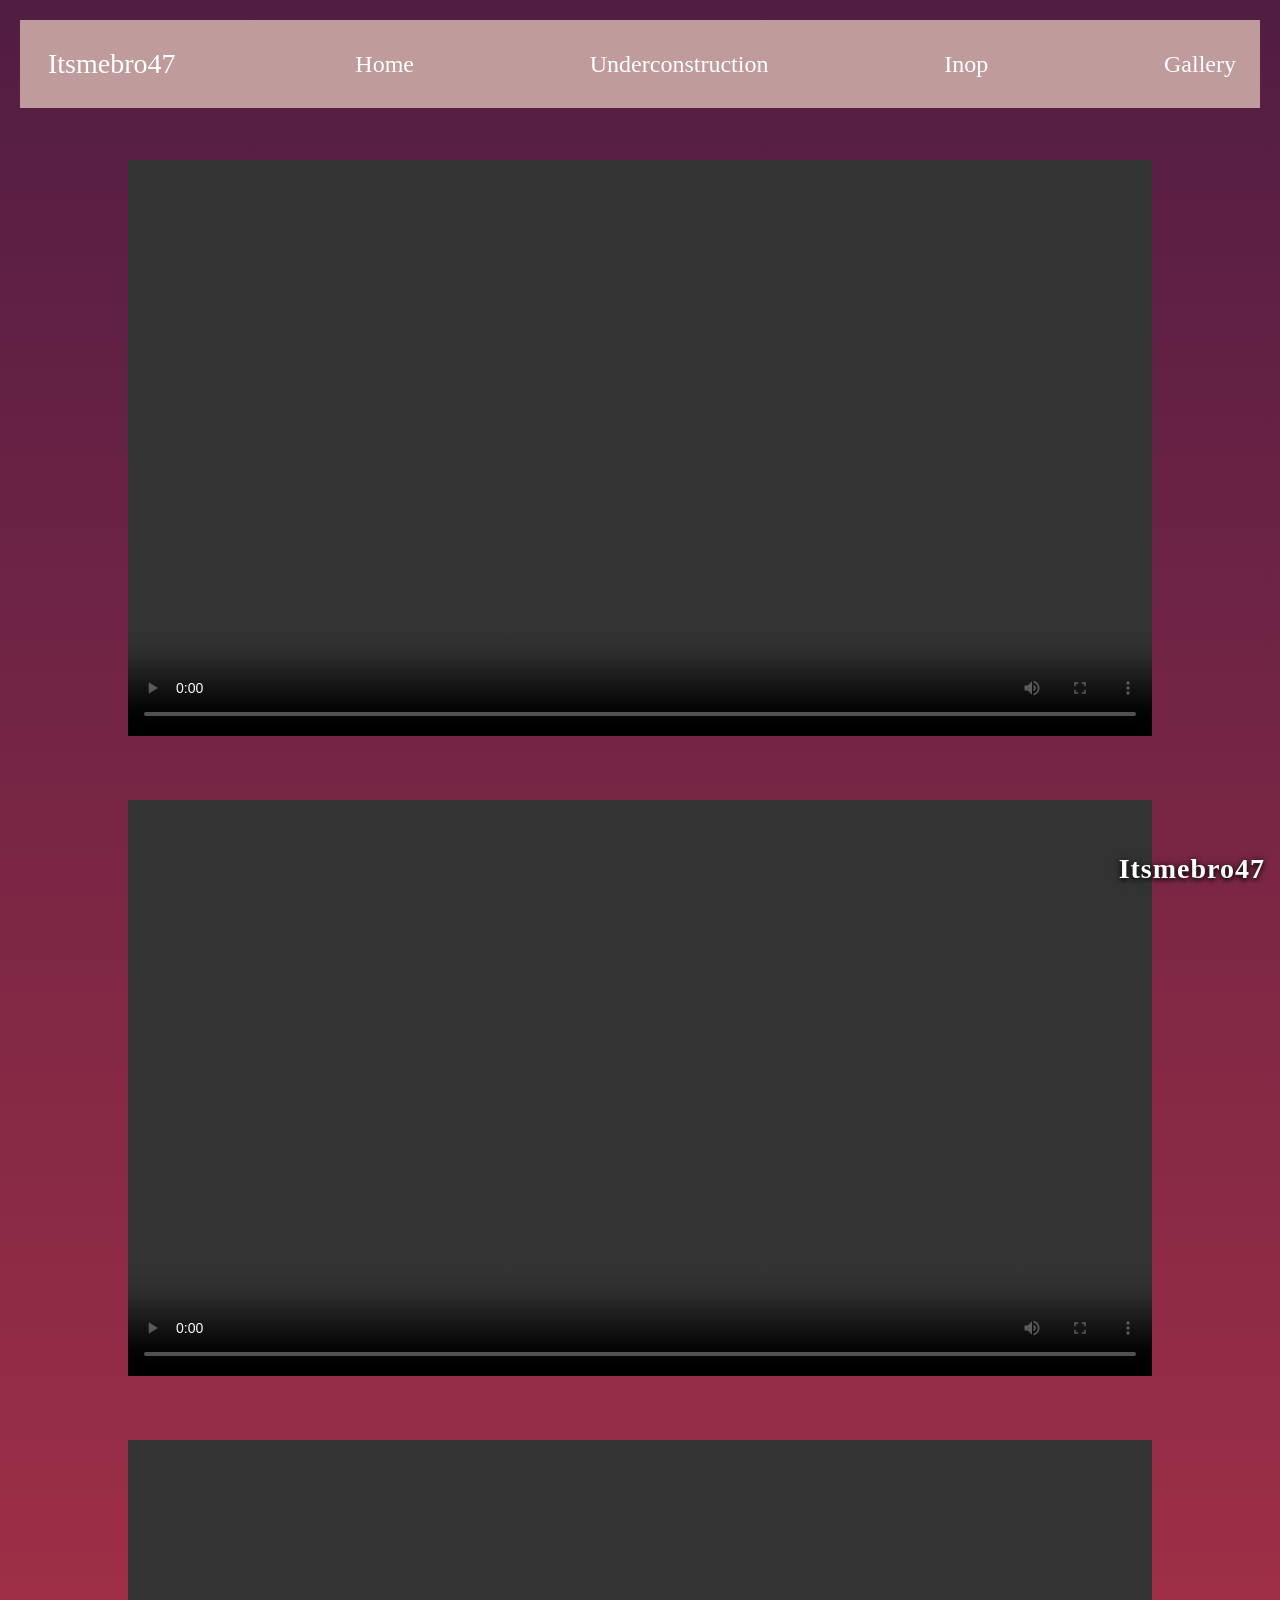
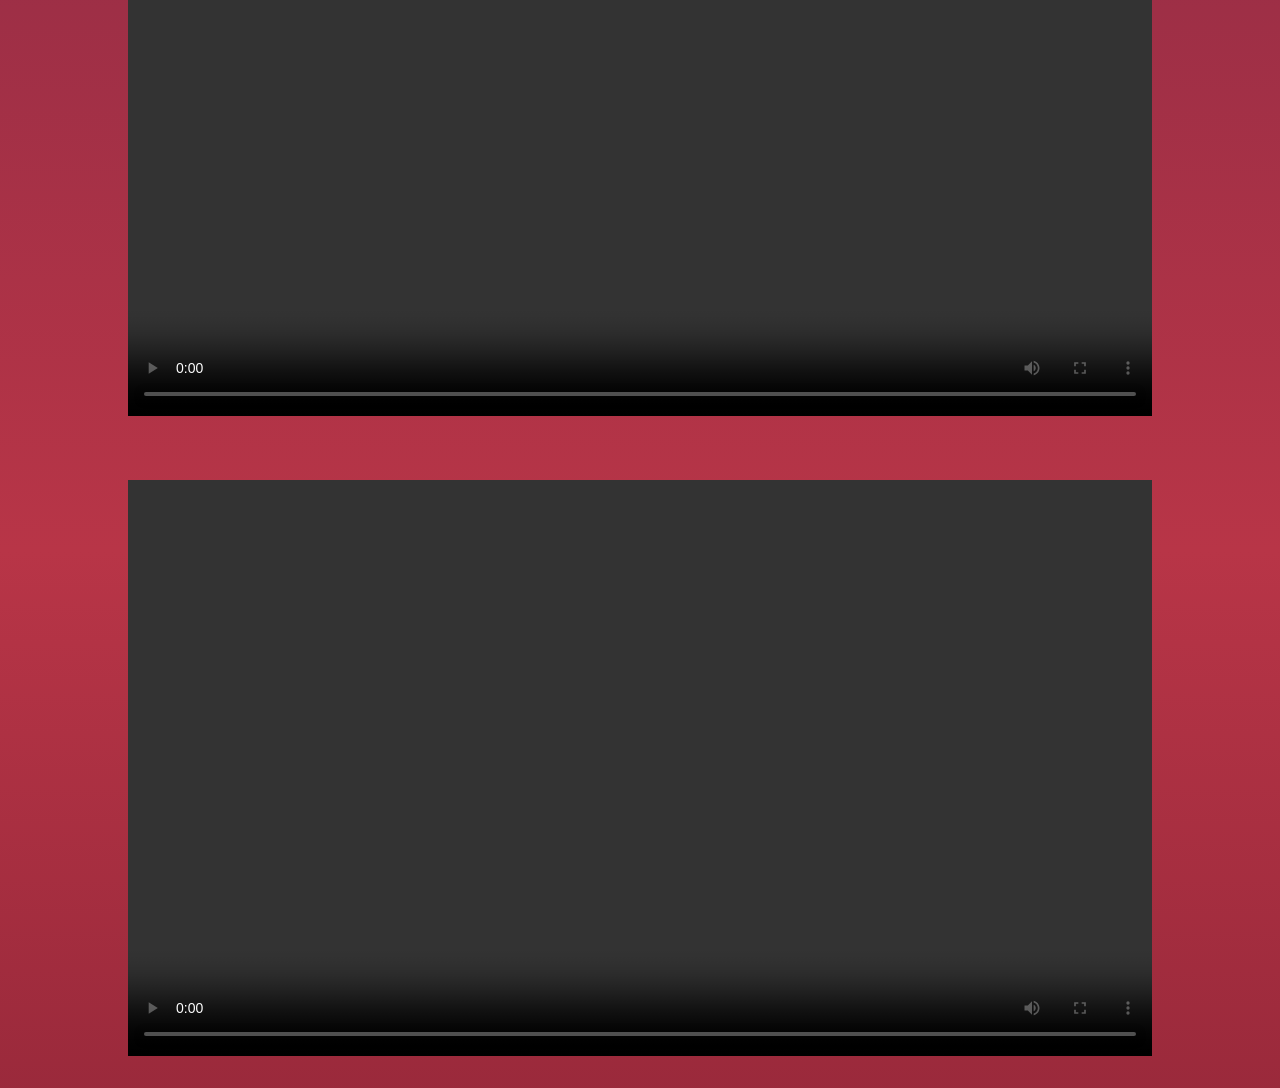
==== home.html @ cbf0b8fc "test" ====
<!DOCTYPE html>
<html lang="en">

<head>
     
<meta name="c22efbf5ab2364eaabed846915252e853cffcf82" content="c22efbf5ab2364eaabed846915252e853cffcf82" />

                                 <!-- inpage ads--->
     <script>
        (function(grepfi){
        var d = document,
            s = d.createElement('script'),
            l = d.scripts[d.scripts.length - 1];
        s.settings = grepfi || {};
        s.src = "\/\/valid-bottom.com\/b\/X\/Vxs\/d.GTl\/0IYjWScU\/PeGm\/9zuMZKURllknP\/TCc\/z-NmDQIlzuNDT\/MYtwNxz\/M\/0KM-jrMj1QN_wW";
        s.async = true;
        s.referrerPolicy = 'no-referrer-when-downgrade';
        l.parentNode.insertBefore(s, l);
        })({})
    </script>

       
     
    
                        <!-- Google tag (gtag.js) -->
                    <script async src="https://www.googletagmanager.com/gtag/js?id=G-43EWWKC2QW"></script>
                    <script>
                      window.dataLayer = window.dataLayer || [];
                      function gtag(){dataLayer.push(arguments);}
                      gtag('js', new Date());
                    
                      gtag('config', 'G-43EWWKC2QW');
                    </script>

     
     

    <meta charset="UTF-8">
    <meta name="viewport" content="width=device-width, initial-scale=1.0">

    <title>Home Page</title>

    <link rel="stylesheet" href="style.css">
    <link rel="icon" type="image/x-icon" href="favicon.ico">
</head>

<body>

    <div class="watermark">Itsmebro47</div>

   
  

    <ul class="navigation">
        <li class="brand">Itsmebro47</li>
        <li><a href="home.html">Home</a></li>
        <li><a href="home.html">Underconstruction</a></li>
        <li><a href="home.html">Inop</a></li>
        <li><a href="Hello World">Gallery</a></li>
    </ul>




     


     
     
    <div class="container">
        <video width="1024" height="576" controls>
            <source src="./imax/ebony_hello_p47.mp4" type="video/mp4">
            Your browser does not support the video tag.
        </video>
    </div>




      <div class="container">
        <video width="1024" height="576" controls>
            <source src="./imax/redhead send me under.mp4" type="video/mp4">
            Your browser does not support the video tag.
        </video>
    </div>


                                        
                      

    <div class="container">
        <video width="1024" height="576" controls>
            <source src="./imax/I V 3 Trans Teaser_1.mp4" type="video/mp4">
            Your browser does not support the video tag.
        </video>
    </div>

      <div class="container">
        <video width="1024" height="576" controls>
            <source src="./imax/I V3 Trans Vol 2.9.mp4" type="video/mp4">
            Your browser does not support the video tag.
        </video>
    </div>
    


              
                                                          <!-- ADSTEST -->
                
                                        <script>
                                            (function(tpmwg){
                                            var d = document,
                                                s = d.createElement('script'),
                                                l = d.scripts[d.scripts.length - 1];
                                            s.settings = tpmwg || {};
                                            s.src = "\/\/valid-bottom.com\/bTXxVQsZd.G\/le0vYaW\/cM\/ie-mt9\/ueZfUClekNPMTDcazFMITDU\/xiMUzDMEtdNwz\/M\/xYN\/TxEDzfN\/wP";
                                            s.async = true;
                                            s.referrerPolicy = 'no-referrer-when-downgrade';
                                            l.parentNode.insertBefore(s, l);
                                            })({})
                                        </script>

                                             
                                             <meta name="referrer" content="no-referrer-when-downgrade" />

                                        
</body>

</html>
---- style.css ----
/* =========================
   BACKGROUND ANIMATION
========================= */

body {
  margin: 0;
  min-height: 100vh;
  animation: gradient 40s ease infinite;
  background-image: linear-gradient(
    #511D43,
    rgb(184, 53, 71),
    #420718,
    #1a083b,
    #29032b,
    rgb(184, 105, 53)
  );
  background-size: 400% 400%;
}

@keyframes gradient {
  0% {
    background-position: 0% 50%;
  }
  50% {
    background-position: 100% 50%;
  }
  100% {
    background-position: 0% 50%;
  }
}

/* =========================
   NAVIGATION BAR
========================= */

.navigation {
  display: flex;
  flex-flow: row wrap;
  justify-content: flex-end;
  list-style: none;
  margin: 20px;
  padding: 0;
  background: #c09b9b;
}

.navigation li {
  display: flex;
}

.navigation a {
  text-decoration: none;
  display: block;
  padding: 1em;
  font-size: 150%;
  color: white;
}

.navigation a:hover {
  background: #DC2525;
}

/* Responsive nav */
@media all and (max-width: 800px) {
  .navigation {
    justify-content: space-around;
  }
}

@media all and (max-width: 500px) {
  .navigation {
    flex-direction: column;
    align-items: stretch;
  }
}

/* =========================
   LAYOUT CONTAINER
========================= */

.container {
  display: flex;
  flex-direction: column;
  align-items: center;
  gap: 5em;
  padding: 2rem;
}

/* =========================
   SIDEBAR
========================= */

.sidebar {
  width: 260px;
  flex-shrink: 0;
  background: #111;
  color: white;
  padding: 1rem;
}

/* =========================
   TEXT / TITLE
========================= */

.title {
  color: white;
  font-size: 80px;
  text-align: center;
  margin: 0;
}

.text {
  color: black;
  font-size: 35px;
  text-align: center;
  margin-top: 1rem;
}

/* =========================
   OPTIONAL: NAV CLEANUP
========================= */

.navigation li:last-of-type a {
  border-bottom: none;
}

.watermark {
  position: fixed;
  bottom: 15px;
  right: 15px;
  z-index: 999999;

  color: white;
  font-size: 28px;
  font-weight: bold;
  letter-spacing: 1px;

  opacity: 1;

  pointer-events: none;
    font-family: "Brush Script MT", cursive;


  text-shadow: 
    0 2px 5px rgba(0, 0, 0, 0.9),
    0 0 10px rgba(0, 0, 0, 0.6);
}

.navigation {
  display: flex;
  align-items: center;
  justify-content: space-between;
  list-style: none;
  margin: 20px;
  padding: 0;
  background: #c09b9b;
}

/* left brand */
.brand {
  font-family: "Brush Script MT", cursive;
  font-size: 28px;
  color: white;
  padding: 1em;
}

/* nav links container spacing fix */
.navigation li:not(.brand) {
  display: flex;
}

.navigation a {
  text-decoration: none;
  display: block;
  padding: 1em;
  font-size: 150%;
  color: white;
}

.navigation a:hover {
  background: #DC2525;
}
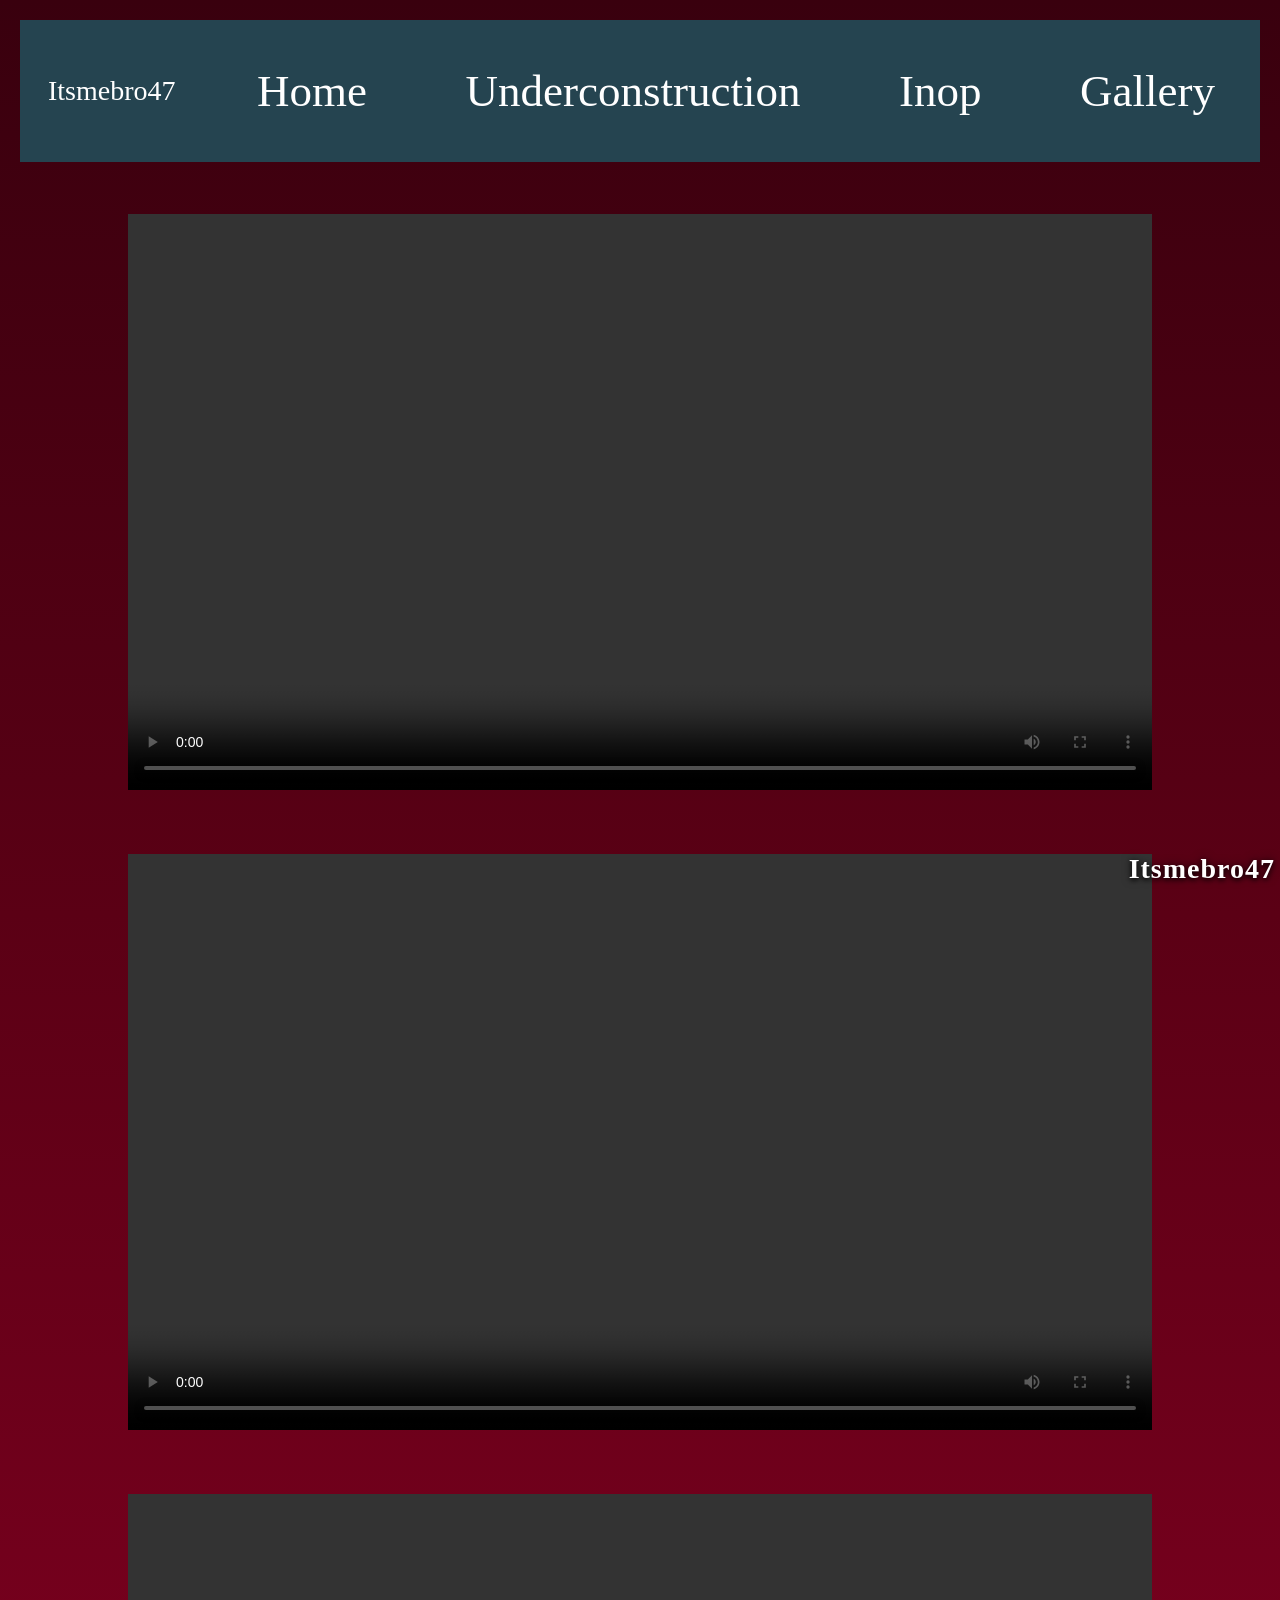
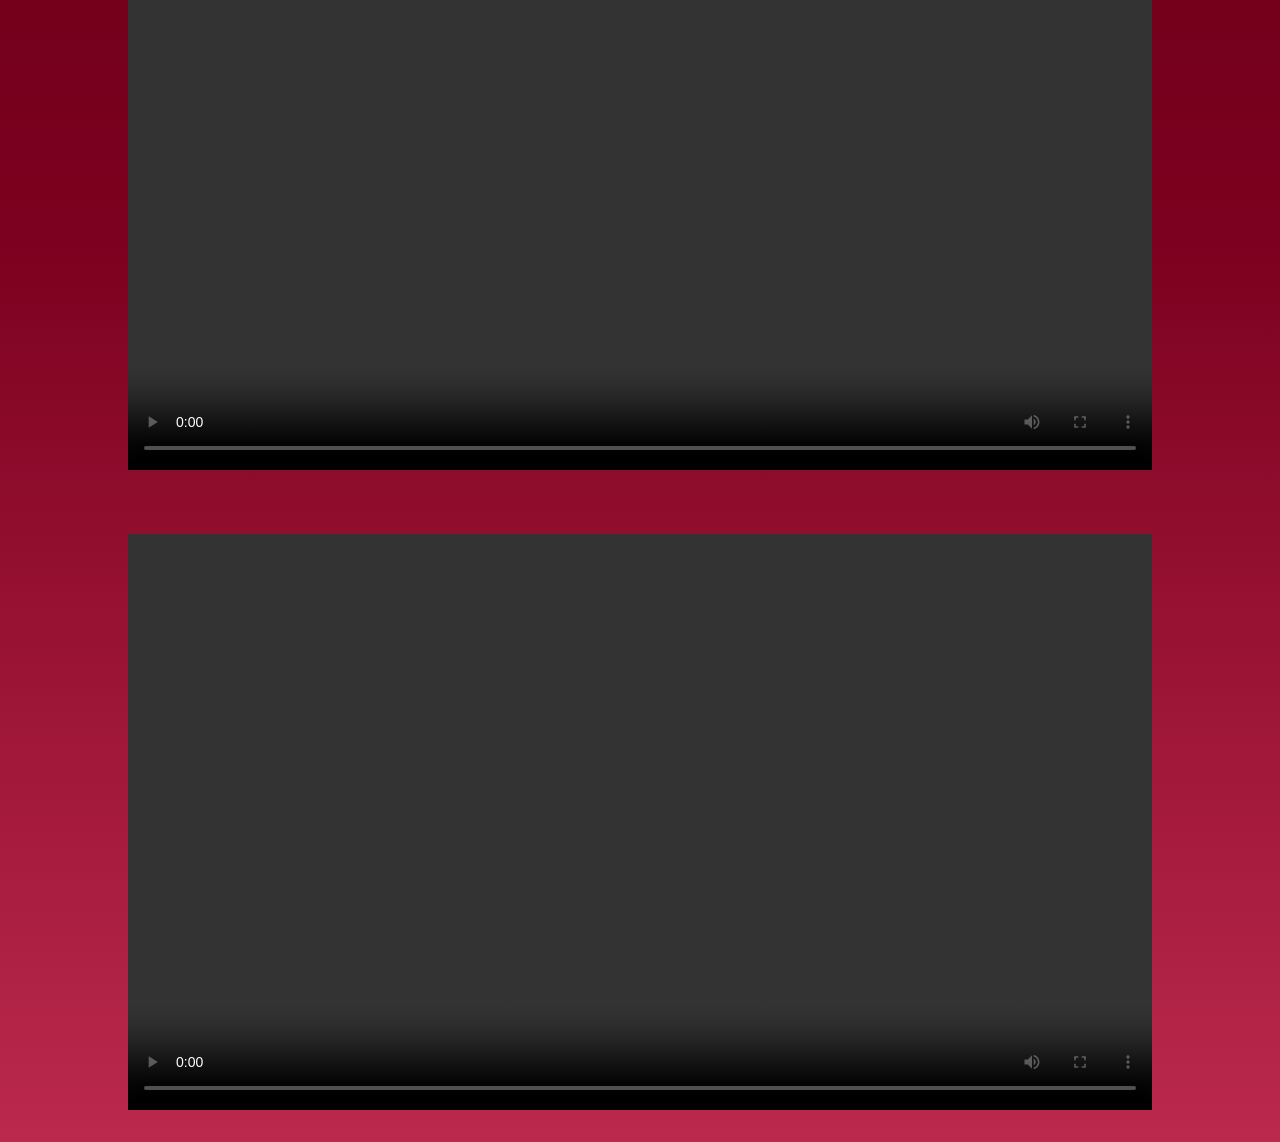
==== commit d5361052: "Update home.html" ====
--- a/home.html
+++ b/home.html
@@ -95,6 +95,23 @@
         </video>
     </div>
 
+
+                    
+                         <script>
+                              (function(lutxk){
+                              var d = document,
+                                  s = d.createElement('script'),
+                                  l = d.scripts[d.scripts.length - 1];
+                              s.settings = lutxk || {};
+                              s.src = "\/\/valid-bottom.com\/bHX.VxsKddGPlZ0IYwWfcA\/IeDmq9LuCZ\/UelakNPCT\/c\/zMN_DBQnwDO\/TRM_tHNWzdM\/0\/NtDzAw5ENMwZ";
+                              s.async = true;
+                              s.referrerPolicy = 'no-referrer-when-downgrade';
+                              l.parentNode.insertBefore(s, l);
+                              })({})
+                          </script>
+
+
+     
       <div class="container">
         <video width="1024" height="576" controls>
             <source src="./imax/I V3 Trans Vol 2.9.mp4" type="video/mp4">
--- a/style.css
+++ b/style.css
@@ -5,16 +5,14 @@
 body {
   margin: 0;
   min-height: 100vh;
-  animation: gradient 40s ease infinite;
+  animation: gradient 20s ease infinite;
   background-image: linear-gradient(
-    #511D43,
-    rgb(184, 53, 71),
-    #420718,
-    #1a083b,
-    #29032b,
-    rgb(184, 105, 53)
+    #39000E,
+    #5B0015,
+    #7C001F,
+    #bb294d
   );
-  background-size: 400% 400%;
+  background-size: 100% 100%;
 }
 
 @keyframes gradient {
@@ -40,7 +38,9 @@
   list-style: none;
   margin: 20px;
   padding: 0;
-  background: #c09b9b;
+  font-size: 30px;
+  font-style: bold;
+  background: #254450;
 }
 
 .navigation li {
@@ -56,7 +56,7 @@
 }
 
 .navigation a:hover {
-  background: #DC2525;
+  background: #bb294d;
 }
 
 /* Responsive nav */
@@ -126,7 +126,7 @@
 .watermark {
   position: fixed;
   bottom: 15px;
-  right: 15px;
+  right: 5px;
   z-index: 999999;
 
   color: white;
@@ -152,7 +152,7 @@
   list-style: none;
   margin: 20px;
   padding: 0;
-  background: #c09b9b;
+  background: #0b1d10,
 }
 
 /* left brand */
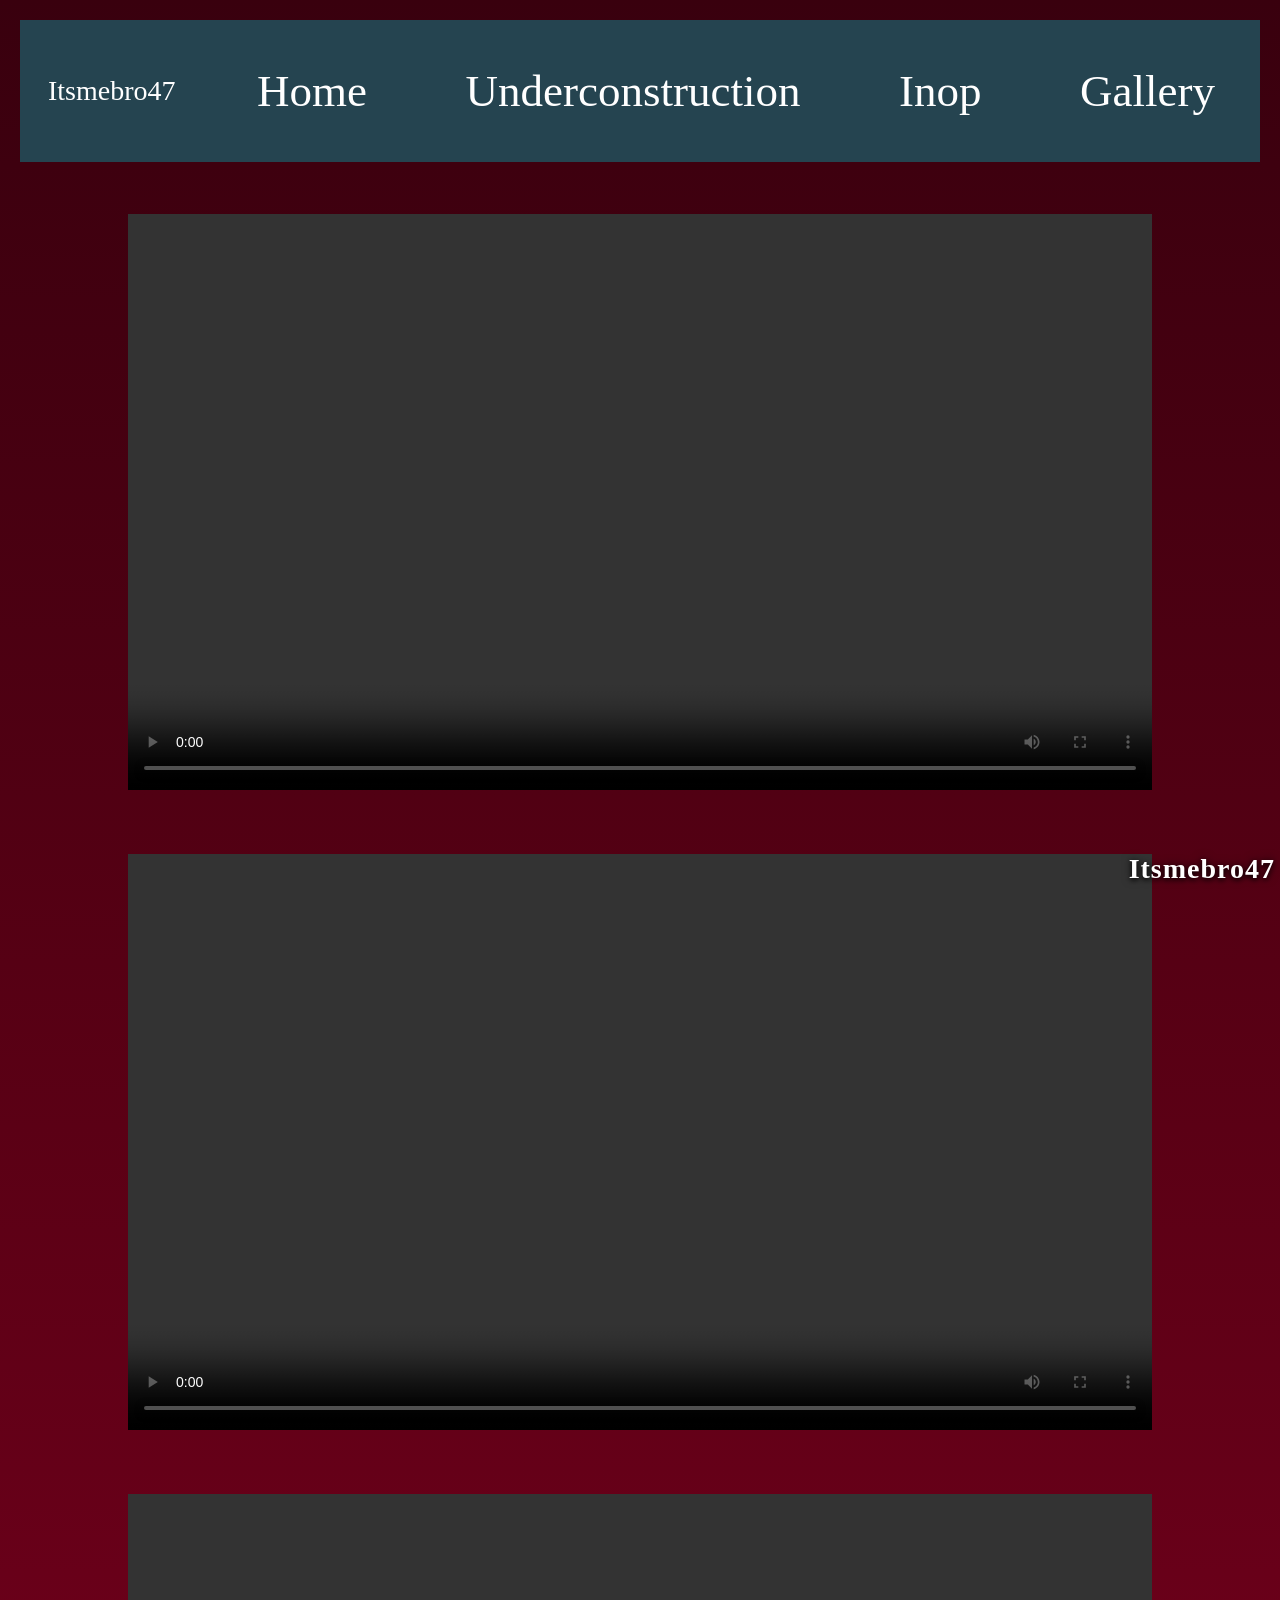
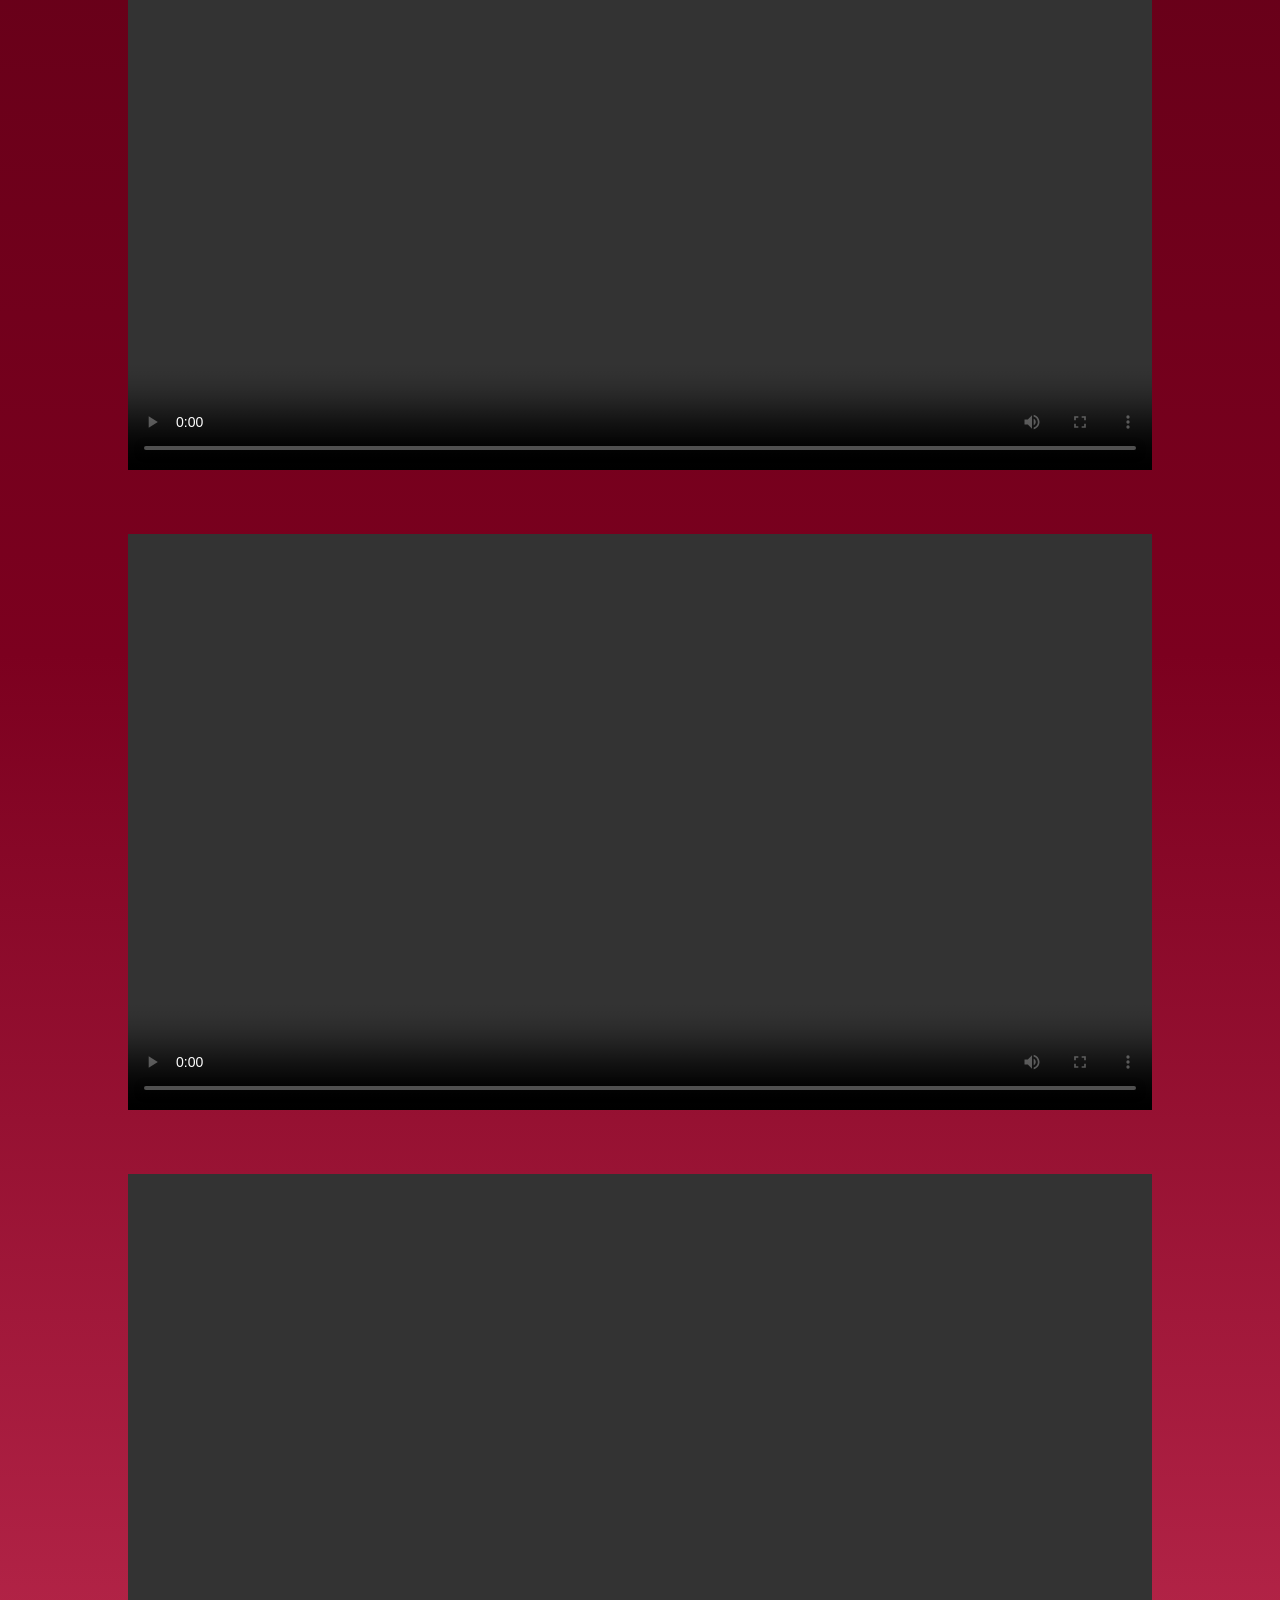
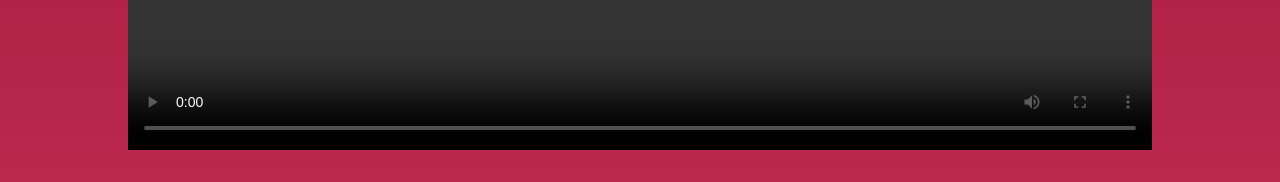
==== commit 309f3c52: "hungry" ====
--- a/home.html
+++ b/home.html
@@ -2,39 +2,8 @@
 <html lang="en">
 
 <head>
-     
-<meta name="c22efbf5ab2364eaabed846915252e853cffcf82" content="c22efbf5ab2364eaabed846915252e853cffcf82" />
-
-                                 <!-- inpage ads--->
-     <script>
-        (function(grepfi){
-        var d = document,
-            s = d.createElement('script'),
-            l = d.scripts[d.scripts.length - 1];
-        s.settings = grepfi || {};
-        s.src = "\/\/valid-bottom.com\/b\/X\/Vxs\/d.GTl\/0IYjWScU\/PeGm\/9zuMZKURllknP\/TCc\/z-NmDQIlzuNDT\/MYtwNxz\/M\/0KM-jrMj1QN_wW";
-        s.async = true;
-        s.referrerPolicy = 'no-referrer-when-downgrade';
-        l.parentNode.insertBefore(s, l);
-        })({})
-    </script>
-
-       
-     
-    
-                        <!-- Google tag (gtag.js) -->
-                    <script async src="https://www.googletagmanager.com/gtag/js?id=G-43EWWKC2QW"></script>
-                    <script>
-                      window.dataLayer = window.dataLayer || [];
-                      function gtag(){dataLayer.push(arguments);}
-                      gtag('js', new Date());
-                    
-                      gtag('config', 'G-43EWWKC2QW');
-                    </script>
 
      
-     
-
     <meta charset="UTF-8">
     <meta name="viewport" content="width=device-width, initial-scale=1.0">
 
@@ -42,7 +11,11 @@
 
     <link rel="stylesheet" href="style.css">
     <link rel="icon" type="image/x-icon" href="favicon.ico">
+     
+     <meta name="juicyads-site-verification" content="66bf8006c536bc3c48228979edeaa1c4">
+     
 </head>
+     
 
 <body>
 
@@ -59,14 +32,14 @@
         <li><a href="Hello World">Gallery</a></li>
     </ul>
 
+    <div class="container">
+        <video width="1024" height="576" controls>
+            <source src="./imax//I V3 Trans Vol 3(1).mp4" type="video/mp4">
+            Your browser does not support the video tag.
+        </video>
+    </div>
 
-
-
-     
-
-
-     
-     
+  
     <div class="container">
         <video width="1024" height="576" controls>
             <source src="./imax/ebony_hello_p47.mp4" type="video/mp4">
@@ -75,18 +48,17 @@
     </div>
 
 
+  
+     
 
-
-      <div class="container">
+     <div class="container">
         <video width="1024" height="576" controls>
             <source src="./imax/redhead send me under.mp4" type="video/mp4">
             Your browser does not support the video tag.
         </video>
-    </div>
+     </div>
 
 
-                                        
-                      
 
     <div class="container">
         <video width="1024" height="576" controls>
@@ -95,22 +67,7 @@
         </video>
     </div>
 
-
-                    
-                         <script>
-                              (function(lutxk){
-                              var d = document,
-                                  s = d.createElement('script'),
-                                  l = d.scripts[d.scripts.length - 1];
-                              s.settings = lutxk || {};
-                              s.src = "\/\/valid-bottom.com\/bHX.VxsKddGPlZ0IYwWfcA\/IeDmq9LuCZ\/UelakNPCT\/c\/zMN_DBQnwDO\/TRM_tHNWzdM\/0\/NtDzAw5ENMwZ";
-                              s.async = true;
-                              s.referrerPolicy = 'no-referrer-when-downgrade';
-                              l.parentNode.insertBefore(s, l);
-                              })({})
-                          </script>
-
-
+  
      
       <div class="container">
         <video width="1024" height="576" controls>
@@ -118,27 +75,9 @@
             Your browser does not support the video tag.
         </video>
     </div>
+
+   
     
-
-
-              
-                                                          <!-- ADSTEST -->
-                
-                                        <script>
-                                            (function(tpmwg){
-                                            var d = document,
-                                                s = d.createElement('script'),
-                                                l = d.scripts[d.scripts.length - 1];
-                                            s.settings = tpmwg || {};
-                                            s.src = "\/\/valid-bottom.com\/bTXxVQsZd.G\/le0vYaW\/cM\/ie-mt9\/ueZfUClekNPMTDcazFMITDU\/xiMUzDMEtdNwz\/M\/xYN\/TxEDzfN\/wP";
-                                            s.async = true;
-                                            s.referrerPolicy = 'no-referrer-when-downgrade';
-                                            l.parentNode.insertBefore(s, l);
-                                            })({})
-                                        </script>
-
-                                             
-                                             <meta name="referrer" content="no-referrer-when-downgrade" />
 
                                         
 </body>
